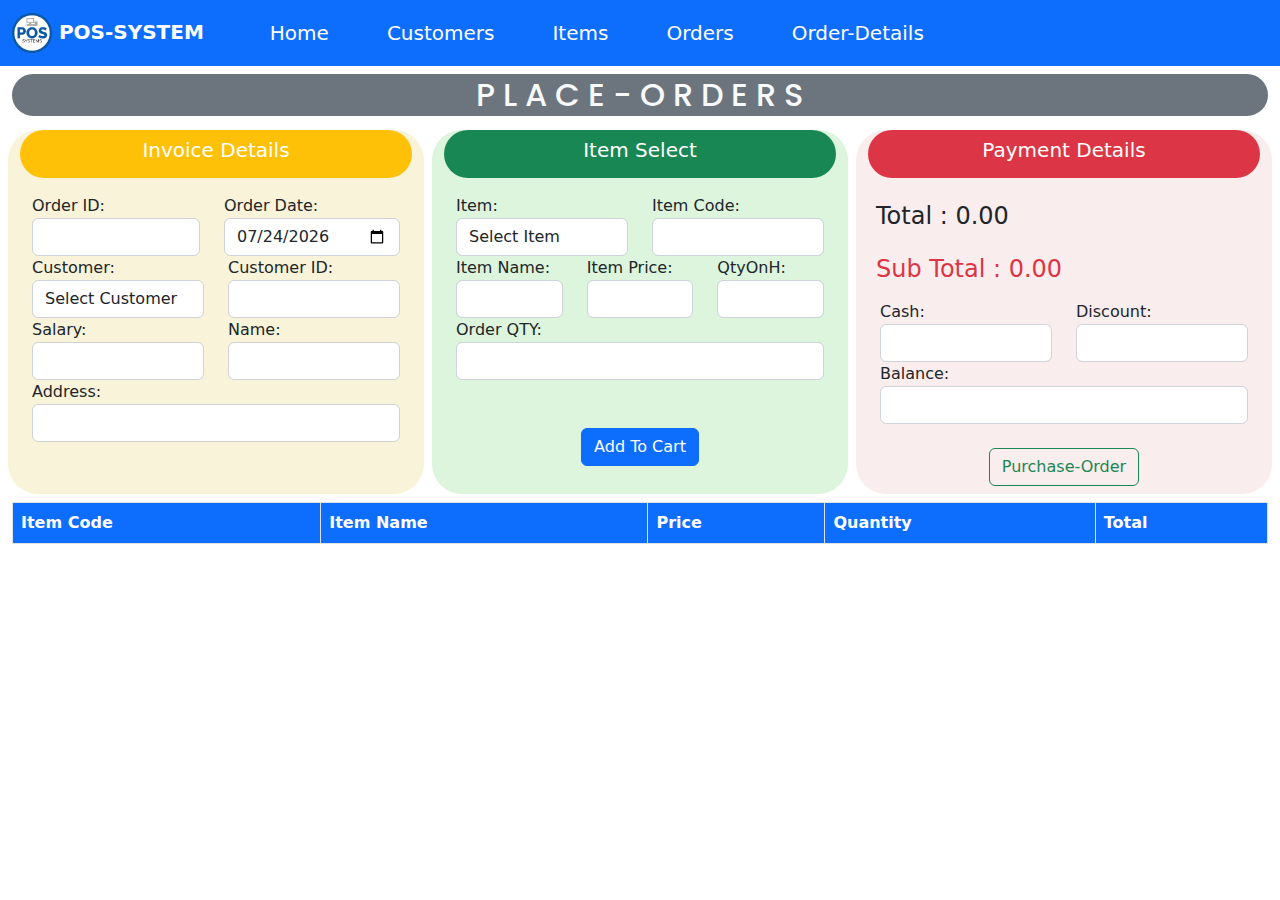
==== App-Pos_Front-End/place-order_form.html @ c25a36e2 "content updated ...." ====
<!DOCTYPE html>
<html lang="en">
<head>
    <meta charset="UTF-8">
    <title>Bootstrap_Pos-System</title>
    <meta content="width=device-width, initial-scale=1" name="viewport">

    <!--link Bootstrap Framework-->
    <link rel="stylesheet" href="assests/css/bootstrap.min.css">
    <link rel="stylesheet" href="styles/pos_styles.css">
    <link href="icons/css/all.min.css" rel="stylesheet">

    <style>

    </style>


</head>
<body>
<header>
    <nav class="navbar navbar-expand-lg bg-primary navColor">
        <div class="container-fluid">
            <a class="navbar-brand text-white fw-bold" href="index.html">
                <img src="assests/images/logo.jpg" alt="Logo" width="40" height="40"
                     class="d-inline-block align-text-center">
                POS-SYSTEM
            </a>
            <button aria-controls="navbarNavDropdown" aria-expanded="false" aria-label="Toggle navigation"
                    class="navbar-toggler"
                    data-bs-target="#navbarNavDropdown" data-bs-toggle="collapse" type="button">
                <span class="navbar-toggler-icon"></span>
            </button>
            <div class="collapse navbar-collapse" id="navbarNavDropdown">
                <ul id="ul-list" class="navbar-nav  me-auto mb-2 mb-lg-0 text-white">
                    <li class="nav-item fs-5 ">
                        <a aria-current="page" class="nav-link text-white" href="index.html" id="linkHome">Home</a>
                    </li>
                    <li class="nav-item fs-5">
                        <a id="#linkCustomer" class="nav-link text-white table-hover " href="customer_form.html">Customers</a>
                    </li>
                    <li class="nav-item fs-5">
                        <a class="nav-link text-white" href="item_form.html" id="linkItem">Items</a>
                    </li>
                    <li class="nav-item fs-5">
                        <a class="nav-link text-white" href="place-order_form.html" id="linkOrder">Orders</a>
                    </li>
                    <li class="nav-item fs-5">
                        <a class="nav-link text-white" href="order_details_form.html" id="linkPurchaseOrder">Order-Details</a>
                    </li>
                </ul>
            </div>
        </div>
    </nav>
</header>

<section id="order" style="height: 85vh" class="bg-white">
    <section class="container-fluid mt-2">
        <div style="height: 8px; text-align: center">
            <h2 class="bg-secondary border border-2 border-secondary text-light"
                style="border-radius: 25px; font-family: 'poppins', sans-serif"> P L A C E - O R D E R S </h2>
        </div>
    </section>
    <div class="container-fluid bg-white mt-5">

        <div class="mt-5">
            <div class="row ">
                <div class="col ms-2 " style="background-color: rgba(239,228,168,0.44); border-radius: 30px;">
                    <section class="container">
                        <form>
                            <div class="row">
                                <div class="bg-warning text-white text-center mb-3 p-2"
                                     style="border-radius: 25px;"><h5>Invoice Details</h5></div>

                                <div class="col">
                                    Order ID:
                                    <form>
                                        <input class="form-control " id="txtOrderId" type="text">
                                        <span class="control-error_item" id="lblOrderID"></span>
                                    </form>
                                </div>
                                <div class="col">
                                    Order Date:
                                    <form>
                                        <input class="form-control" id="txtDate" type="date">
                                    </form>
                                </div>

                            </div>
                            <div class="row">
                                <div class="col">
                                    Customer:
                                    <select class="form-control" id="selectCusID"></select>
                                </div>
                                <div class="col">
                                    Customer ID:
                                    <form>
                                        <input class="form-control" id="orderCustomerID">
                                    </form>
                                </div>


                            </div>
                            <div class="row">
                                <div class="col">
                                    Salary:
                                    <form>
                                        <input class="form-control" id="orderCustomerSalary" type="text">
                                    </form>
                                </div>
                                <div class="col">
                                    Name:
                                    <form>
                                        <input class="form-control " id="orderCustomerName" type="text">
                                    </form>
                                </div>

                            </div>
                            <div class="row">
                                <div class="col">
                                    Address:
                                    <form>
                                        <input class="form-control " id="orderCustomerAddress" type="text">
                                    </form>
                                </div>
                            </div>
                        </form>
                    </section>

                </div>

                <div class="col ms-2 " style="background-color: rgba(152,227,152,0.34); border-radius: 30px;">
                    <section class="container">
                        <form>
                            <div class="row">
                                <div class="bg-success text-white text-center mb-3 p-2"
                                     style="border-radius: 25px;"><h5>Item Select</h5></div>

                                <div class="col">
                                    Item:
                                    <select class="form-control" id="selectItemCode"></select>
                                </div>
                                <div class="col">
                                    Item Code:
                                    <form>
                                        <input class="form-control " id="txtItemCode" type="text">
                                    </form>
                                </div>
                            </div>
                            <div class="row">
                                <div class="col">
                                    Item Name:
                                    <form>
                                        <input class="form-control " id="txtItemDescription" type="text">
                                    </form>
                                </div>
                                <div class="col">
                                    Item Price:
                                    <form>
                                        <input class="form-control " id="txtItemPrice" type="text">
                                    </form>
                                </div>
                                <div class="col">
                                    QtyOnH:
                                    <form>
                                        <input class="form-control " id="txtQTYOnHand" type="text">
                                    </form>
                                </div>
                            </div>
                            <div class="row">
                                <div class="col">
                                    Order QTY:
                                    <form>
                                        <input class="form-control " id="txtQty" type="number">
                                    </form>
                                </div>
                            </div>
                            <div class="row">
                                <div class="col button">
                                    <button class="btn btn-primary mt-5 text-center" id="btnAddToTable" type="button">
                                        Add To Cart
                                    </button>
                                </div>
                            </div>
                        </form>
                    </section>

                </div>

                <div class="col ms-2 me-2" style="background-color: rgba(234,182,186,0.25); border-radius: 30px;">
                    <div class="bg-danger text-white text-center mb-3 p-2"
                         style="border-radius: 25px;"><h5>Payment Details</h5></div>

                    <h4 class="text-dark p-2" id="total">Total : <span>0.00</span></h4>
                    <h4 class="text-danger p-2" id="subtotal">Sub Total : <span id="subtot">0.00</span></h4>
                    <section class="container">
                        <div class="row">
                            <div class="col">
                                Cash:
                                <form>
                                    <input class="form-control " id="txtCash" type="number">
                                    <span class="control-error_item" id="lblCheckCash"></span>
                                </form>
                            </div>
                            <div class="col">
                                Discount:
                                <form>
                                    <input class="form-control " id="txtDiscount" type="number">
                                </form>
                            </div>
                        </div>

                        <div class="row">
                            <div class="col">
                                Balance:
                                <form>
                                    <input class="form-control " id="txtBalance" type="text">
                                </form>
                            </div>
                        </div>

                        <div class="row">
                            <div class="col button">
                                <button class="btn btn-outline-success mt-4 mb-2" id="btnSubmitOrder" type="button">
                                    Purchase-Order
                                </button>
                            </div>

                        </div>
                    </section>
                </div>

                <div class="mt-2" style="height: 265px; overflow-x: scroll">

                    <table class="table table-bordered text-white">
                        <thead class="bg-primary">
                        <tr>
                            <th>Item Code</th>
                            <th>Item Name</th>
                            <th>Price</th>
                            <th>Quantity</th>
                            <th>Total</th>
                        </tr>
                        </thead>
                        <tbody class="bg-light text-dark" id="orderTable">

                        </tbody>
                    </table>
                </div>
            </div>
        </div>
    </div>
</section>


<!--Import js for bootstrap-->
<script src="assests/jquery/jquery-3.6.1.min.js"></script>
<script src="assests/js/bootstrap.min.js"></script>
<script src="model/cart.js"></script>
<script>

    let baseUrl = "http://localhost:8080/posbackend/";

    //load all items from the database
    loadAllItems();
    loadAllCustomers();
    setDates();
    searchCustomer();
    generateOrderID();


    function loadAllItems() {
        /* $("#selectItemCode").empty();*/
        $("#selectItemCode").append(`<option>Select Item</option>`);
        $.ajax({
            url: baseUrl + "item",
            success: function (res) {
                for (let c of res.data) {
                    let code = c.code;
                    $("#selectItemCode").append(`<option value="${code}">${code}</option>`);
                }
            },
            error: function (error) {
                let message = JSON.parse(error.responseText).message;
                alert(message);
            }
        });
    }

    function loadAllCustomers() {
        $("#selectCusID").append(`<option>Select Customer</option>`);
        $.ajax({
            url: baseUrl + "customer",
            dataType: "json",
            success: function (resp) {
                console.log(resp);
                for (let cus of resp.data) {
                    $("#selectCusID").append(`<option value="${cus.id}">${cus.id}</option>`);
                }
            }
        });
    }

    function setDates() {
        let date = new Date().toJSON().split("T")[0];
        $("#txtDate").val(date);
    }

    function searchCustomer(cusID) {
        let response = "";
        $.ajax({
            url: baseUrl + "customer",
            dataType: "json",
            async: false,
            success: function (resp) {
                response = resp.data.filter((c) => {
                    return c.id == cusID;
                });
            }
        });
        return response;
    }

    function searchItem(code) {
        let response = "";
        $.ajax({
            url: baseUrl + "item",
            dataType: "json",
            async: false,
            success: function (resp) {
                response = resp.data.filter((i) => {
                    return i.code == code;
                });
            }
        });
        return response;
        console.log(response);
    }


    $("#selectCusID").change(function () {
        let cusID = $("#selectCusID").val();
        $("#orderCustomerID").val(cusID);
        let res = searchCustomer(cusID);
        if (res.length > 0) {
            $("#orderCustomerName").val(res[0].name);
            $("#orderCustomerSalary").val(res[0].salary);
            $("#orderCustomerAddress").val(res[0].address);
        }
        textFieldColorChange_customer();
    });


    $("#selectItemCode").change(function () {
        let code = $("#selectItemCode").val();
        $("#txtItemCode").val(code);
        let res = searchItem(code);
        if (res.length > 0) {
            $("#txtItemDescription").val(res[0].description);
            $("#txtItemPrice").val(res[0].unitPrice);
            $("#txtQTYOnHand").val(res[0].qtyOnHand);
        }
    });


    $("#btnAddToTable").click(function () {
        let qtyOnHand = parseInt($("#txtQTYOnHand").val());
        let orderQty = parseInt($("#txtQty").val());

        if ($("#txtQty").val() != "") {

            if (qtyOnHand < orderQty) {
                alert("This Item Not Available for this Quantity !!!")
                $("#txtQty").val("")
            } else {
                addToCart();
                loadAllCart();


               // $("#txtItemCode,#txtItemDescription,#txtQTYOnHand,#txtQty,#txtItemPrice").val("");
                $("#selectItemCode").append(`<option>Select Item</option>`);
            }
        } else {
            alert("please Enter Order Quantity..");
        }

    });
    var cart = [];


    function addToCart() {

        let code = $("#selectItemCode").val();
        let description = $("#txtItemDescription").val();
        let itemPrice = $("#txtItemPrice").val();
        let buyQty = $("#txtQty").val();
        let total = parseFloat(itemPrice) * parseFloat(buyQty);

        for (let cartElement of cart) {
            if (cartElement.getCode() == code) {
                var newQty = +cartElement.getBuyQty() + +buyQty;
                let newTotal = itemPrice * newQty;

                cartElement.setBuyQty(newQty);
                cartElement.setTotal(newTotal);
                return;
            }
        }

        let cartOrder = new cartModel(code, description, itemPrice, buyQty, total);
        cart.push(cartOrder);

        $("#txtBalance,#txtCash,#txtDiscount").val("");
    }


    function loadAllCart() {
        $("#orderTable").empty();
        for (let cartItm of cart) {
            var cartRow  =`<tr><td>${cartItm.getCode()}</td><td>${cartItm.getDescription()}</td><td>${cartItm.getItemPrice()}</td><td>${cartItm.getBuyQty()}</td><td>${cartItm.getTotal()}</td></tr>`
            $("#orderTable").append(cartRow);
        }

        /*  let code = $("#selectItemCode").val();
          let description = $("#txtItemDescription").val();
          let itemPrice = $("#txtItemPrice").val();
          let buyQty = $("#txtQty").val();
          let total = parseFloat(itemPrice) * parseFloat(buyQty);*/


    }


    $("#btnSubmitOrder").click(function () {
        let orderID = $("#txtOrderId").val();
        let customerID = $("#orderCustomerID").val();
        let orderDate = $("#txtDate").val();
        let orderD = getItemDetails();

        let ob = {
            oid: orderID,
            date: orderDate,
            cusID: customerID,
            orderDetails: orderD
        }

        //send request
        $.ajax({
            url: baseUrl + "purchase",
            method: "post",
            dataType: "json",
            data: JSON.stringify(ob),
            contentType: "application/json",
            success: function (resp) {
                alert(resp.message);
                generateOrderID();
            },
            error: function (error) {
                alert(JSON.parse(error.responseText).message);
            }
        });

    });

    function getItemDetails() {
        let rows = $("#orderTable").children().length;
        var array = [];
        for (let i = 0; i < rows; i++) {
            let itCode = $("#orderTable").children().eq(i).children(":eq(0)").text();
            let itQty = $("#orderTable").children().eq(i).children(":eq(3)").text();
            let itPrice = $("#orderTable").children().eq(i).children(":eq(2)").text();
            array.push({code: itCode, qty: itQty, price: itPrice});
        }
        return array;
    }


    function textFieldColorChange_customer() {
        let cusId = $('#selectCusID').val();
        if (cusId === 'Select Customer') {

            $("#orderCustomerID,#orderCustomerName,#orderCustomerSalary,#orderCustomerAddress")
                .css("border", "2px solid #ced4da");

            //clear fields
            clearSetDetails($("#orderCustomerID"), $("#orderCustomerName"), $("#orderCustomerSalary"), $("#orderCustomerAddress"));

        } else {
            $("#orderCustomerID,#orderCustomerName,#orderCustomerSalary,#orderCustomerAddress")
                .css("border", "3px solid limegreen");
        }
    }

    /** Error css changer */
    function Span_BorderCssChange_Error(field, massage) {
        field.css('border', '3px solid red');
        field.parent().children('span').text(massage);
    }

    /** Default css changer */
    function Span_BorderCssChange_Default(field, massage) {
        field.css('border', '3px solid #ced4da');
        field.parent().children('span').text(massage);
    }

    $('#txtOrderQty').on('keyup', function () {
        orderQtyColourChange();
    });

    function orderQtyColourChange() {
        let qHand = parseInt($("#txtQTYOnHand").val());
        let orQty = parseInt($("#txtQty").val());
        if (qHand < orQty) {

            Span_BorderCssChange_Error($('#txtQty'), "Please  Enter a Amount lower than: " + orQty + "");

        } else {
            Span_BorderCssChange_Default($('#txtQty'), "")
        }
    }

    function clearSetDetails(param1, param2, param3, param4) {
        param1.val("");
        param2.val("");
        param3.val("");
        param4.val("");
    }


    function generateOrderID() {
        try {
            $.ajax({
                url: baseUrl + "OrderDetails",
                dataType: "json",
                success: function (resp) {
                    for (let oder of resp.data) {
                        let lastOId = oder.oid;
                        let newOId = parseInt(lastOId.substring(4, 7)) + 1;
                        if (newOId < 10) {
                            $("#txtOrderId").val("OID-00" + newOId);
                        } else if (newOId < 100) {
                            $("#txtOrderId").val("OID-0" + newOId);
                        } else {
                            $("#txtOrderId").val("OID-" + newOId);
                        }
                    }
                }
            });


        } catch (e) {
            $("#txtOrderId").val("OID-001");
        }
    }

</script>
</body>
</html>
---- App-Pos_Front-End/styles/pos_styles.css ----
@import url('https://fonts.googleapis.com/css2?family=Poppins:wght@400;500;600;700&family=Ubuntu:wght@400;500;700&display=swap');

/*================ Homepage CSS Styles ==================================*/
#ul-list > li > a {
    padding-left: 50px;
}
main{
    /*background-color: rgb(255, 255, 255);*/
    background: url("../assests/images/supermarket.jpg") no-repeat center;
    background: linear-gradient(rgba(0, 0, 0, 0.3), rgba(0, 0, 0, 0.3)), url("../assests/images/supermarket.jpg");
    background-size: 100% 100%;
}


#ul-list > li > a {
    color: crimson;
}

#sec-1 {
    height: 20vh;
}

#sec-1 > div {
   /* border: 1px solid #e5114d;*/

}
#sec-1>div>div>p{
    font-family: 'poppins', sans-serif;
    color: #ffffff;
    font-size: 22px;
    font-weight: bold;
}

#sec-1>div>div>h2{
    color: #d7151f;
    font-weight: 1600;
}

.pre-scrollable {
    max-height: 50px;
    overflow-y: scroll;
}

#sec-2 {
    height: 65vh;
}

#sec-3{
    height: 6.5vh;
}



.col-6{
    font-family: 'Poppins', sans-serif;
    cursor: pointer;
    border: 1px solid white;
    background-color: rgba(255, 255, 255, 0.44);
}

.col-6:hover{
    background-image: linear-gradient(180deg, rgb(255, 255, 255) 0%, rgba(255, 255, 255, 0.38) 100%);

}
.col-6:hover  i{
    color: #004FC5;
}
.col-6:hover  p{
    color: crimson;
}

.col-6>div>p{
    color: rgba(0, 0, 0, 0.64);
    font-family: 'poppins', sans-serif;
    text-align: center;
    padding-top: 5px;
    font-size: 1.3VW;
    font-weight: bold;
}

.col-6>div>i{
    font-size: 5vw;
    color: white;
    padding-top: 30px;
}

.button{
    text-align: center;
}
.control-error{
    color: red ;
    font-size: 0.9em;
}

.control-error_item{
    color: red ;
    font-size: 0.9em;
}
/*.form-label{
    color: gold;
}*/
/*================ Customer page CSS Styles ==================================*/
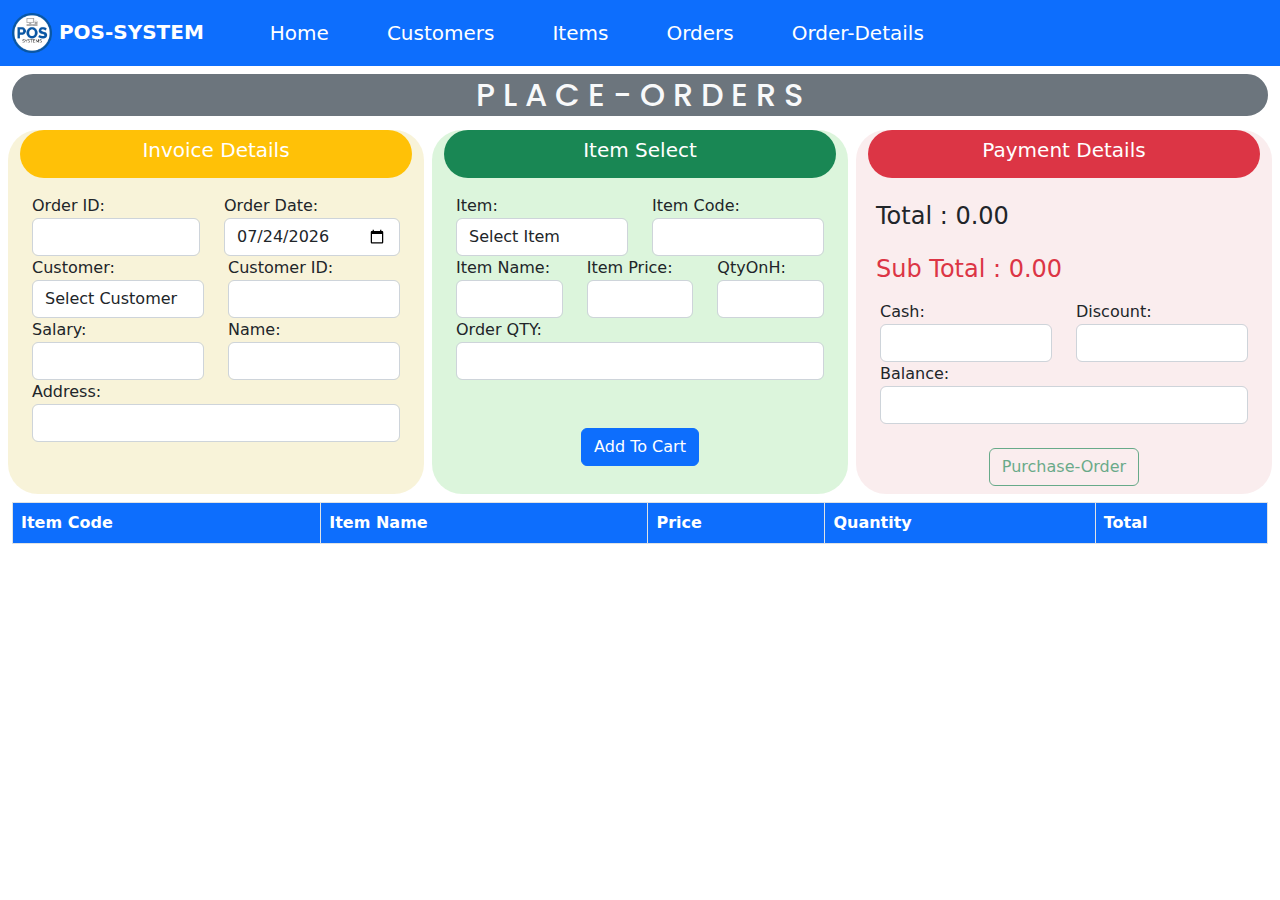
==== commit 523ebae1: "Refactoured calculate total and buton diable functionlities when we purchase order.." ====
--- a/App-Pos_Front-End/place-order_form.html
+++ b/App-Pos_Front-End/place-order_form.html
@@ -197,14 +197,14 @@
                             <div class="col">
                                 Cash:
                                 <form>
-                                    <input class="form-control " id="txtCash" type="number">
+                                    <input class="form-control " id="txtCash" type="text">
                                     <span class="control-error_item" id="lblCheckCash"></span>
                                 </form>
                             </div>
                             <div class="col">
                                 Discount:
                                 <form>
-                                    <input class="form-control " id="txtDiscount" type="number">
+                                    <input class="form-control " id="txtDiscount" type="text">
                                 </form>
                             </div>
                         </div>
@@ -266,7 +266,7 @@
     setDates();
     searchCustomer();
     generateOrderID();
-
+    $("#btnSubmitOrder").attr('disabled', true);
 
     function loadAllItems() {
         /* $("#selectItemCode").empty();*/
@@ -372,12 +372,13 @@
                 alert("This Item Not Available for this Quantity !!!")
                 $("#txtQty").val("")
             } else {
+                updateQty();
                 addToCart();
                 loadAllCart();
+                calculateTotal();
 
 
                // $("#txtItemCode,#txtItemDescription,#txtQTYOnHand,#txtQty,#txtItemPrice").val("");
-                $("#selectItemCode").append(`<option>Select Item</option>`);
             }
         } else {
             alert("please Enter Order Quantity..");
@@ -416,18 +417,119 @@
     function loadAllCart() {
         $("#orderTable").empty();
         for (let cartItm of cart) {
+
             var cartRow  =`<tr><td>${cartItm.getCode()}</td><td>${cartItm.getDescription()}</td><td>${cartItm.getItemPrice()}</td><td>${cartItm.getBuyQty()}</td><td>${cartItm.getTotal()}</td></tr>`
+
             $("#orderTable").append(cartRow);
         }
-
-        /*  let code = $("#selectItemCode").val();
-          let description = $("#txtItemDescription").val();
-          let itemPrice = $("#txtItemPrice").val();
-          let buyQty = $("#txtQty").val();
-          let total = parseFloat(itemPrice) * parseFloat(buyQty);*/
-
-
-    }
+    }
+
+    function updateQty() {
+        let qtyOnHand = $('#txtQTYOnHand').val();
+        let order_qty = $('#txtQty').val();
+        let newQtyValue = qtyOnHand - order_qty;
+
+        $("#itemTable").empty();
+        $.ajax({
+            url: baseUrl+"item",
+            dataType: "json",
+            success: function (resp) {
+                for (let itm of resp.data) {
+
+                    if ($("#selectItemCode").val() === itm.code) {
+
+                        setItemQty(newQtyValue);
+                    }
+                }
+            }
+        });
+    }
+
+    function setItemQty(newQty) {
+        let itemCode = $('#selectItemCode').val();
+        let itemName = $('#txtItemDescription').val();
+        $("#txtQTYOnHand").val(newQty);
+        let itemQty = $("#txtQTYOnHand").val();
+        let itemPrice = $('#txtItemPrice').val();
+
+        let item={
+            code:itemCode,
+            description:itemName,
+            qtyOnHand:itemQty,
+            unitPrice:itemPrice
+        }
+
+        $.ajax({
+            url: baseUrl+"item",
+            method:"put",
+            contentType:"application/json",
+            data: JSON.stringify(item),
+            dataType:"json",
+            success:function (resp) {
+            },
+            error:function (error) {
+                alert(JSON.parse(error.responseText).message);
+            }
+        });
+    }
+    const OrderIDRegEx = /^(OID-)[0-9]{1,4}$/;
+
+    $('#txtCash').on('keyup', function (event) {
+
+        if (event.key == "Enter") {
+            event.preventDefault();
+        }
+
+        let cash = parseFloat($('#txtCash').val());
+        let tot = $('#total>span').text();
+
+        if (cash > tot) {
+            let total = parseFloat($('#subtot').text());
+            let balance = cash - total;
+
+            $('#txtBalance').val(balance);
+
+            Span_BorderCssChange_Default( $('#txtCash'), "");
+
+            $("#btnSubmitOrder").attr('disabled', false);
+        } else {
+
+            Span_BorderCssChange_Error($('#txtCash') ,"Insufficient Credit Balance" );
+
+        }
+    });
+
+    function calculateTotal() {
+        let tot = 0;
+        $('#orderTable>tr').each(function () {
+            tot = tot + parseFloat($($(this).children().get(4)).text());
+            $('#total>span').text(tot).append('.00');
+
+            if ($("#txtDiscount").val() === "") {
+
+                $('#subtotal>span').text(tot);
+            }
+        });
+        tempTot = tot;
+    }
+
+    $('#txtDiscount').on('keyup', function () {
+        if ($("#txtDiscount").val() === "") {
+            $('#subtotal>span').text('0.00');
+        } else {
+            let tot = parseFloat(tempTot);
+            let dis = tot / 100 * parseFloat($("#txtDiscount").val());
+
+            $('#subtotal>span').text(tot - dis);
+
+            let cash = parseInt($("#txtCash").val());
+            let subTot = parseInt($("#subtot").text());
+            $("#txtBalance").val(cash - subTot);
+        }
+    });
+
+
+
 
 
     $("#btnSubmitOrder").click(function () {
@@ -451,8 +553,17 @@
             data: JSON.stringify(ob),
             contentType: "application/json",
             success: function (resp) {
+
                 alert(resp.message);
                 generateOrderID();
+                cart.splice(0, cart.length);
+                $('#orderTable').empty();
+                $("#btnSubmitOrder").attr('disabled', true);
+                $("#total>span,#subtot").text("00");
+                loadAllCustomers();
+                loadAllItems();
+
+                $("#txtItemCode,#txtItemDescription,#txtQTYOnHand,#txtQty,#orderCustomerID,#orderCustomerAddress,#orderCustomerName,#orderCustomerSalary,#txtCash,#txtBalance,#txtDiscount").val("");
             },
             error: function (error) {
                 alert(JSON.parse(error.responseText).message);
@@ -486,19 +597,19 @@
 
         } else {
             $("#orderCustomerID,#orderCustomerName,#orderCustomerSalary,#orderCustomerAddress")
-                .css("border", "3px solid limegreen");
+                .css("border", "2px solid limegreen");
         }
     }
 
     /** Error css changer */
     function Span_BorderCssChange_Error(field, massage) {
-        field.css('border', '3px solid red');
+        field.css('border', '2px solid red');
         field.parent().children('span').text(massage);
     }
 
     /** Default css changer */
     function Span_BorderCssChange_Default(field, massage) {
-        field.css('border', '3px solid #ced4da');
+        field.css('border', '2px solid lime');
         field.parent().children('span').text(massage);
     }
 
